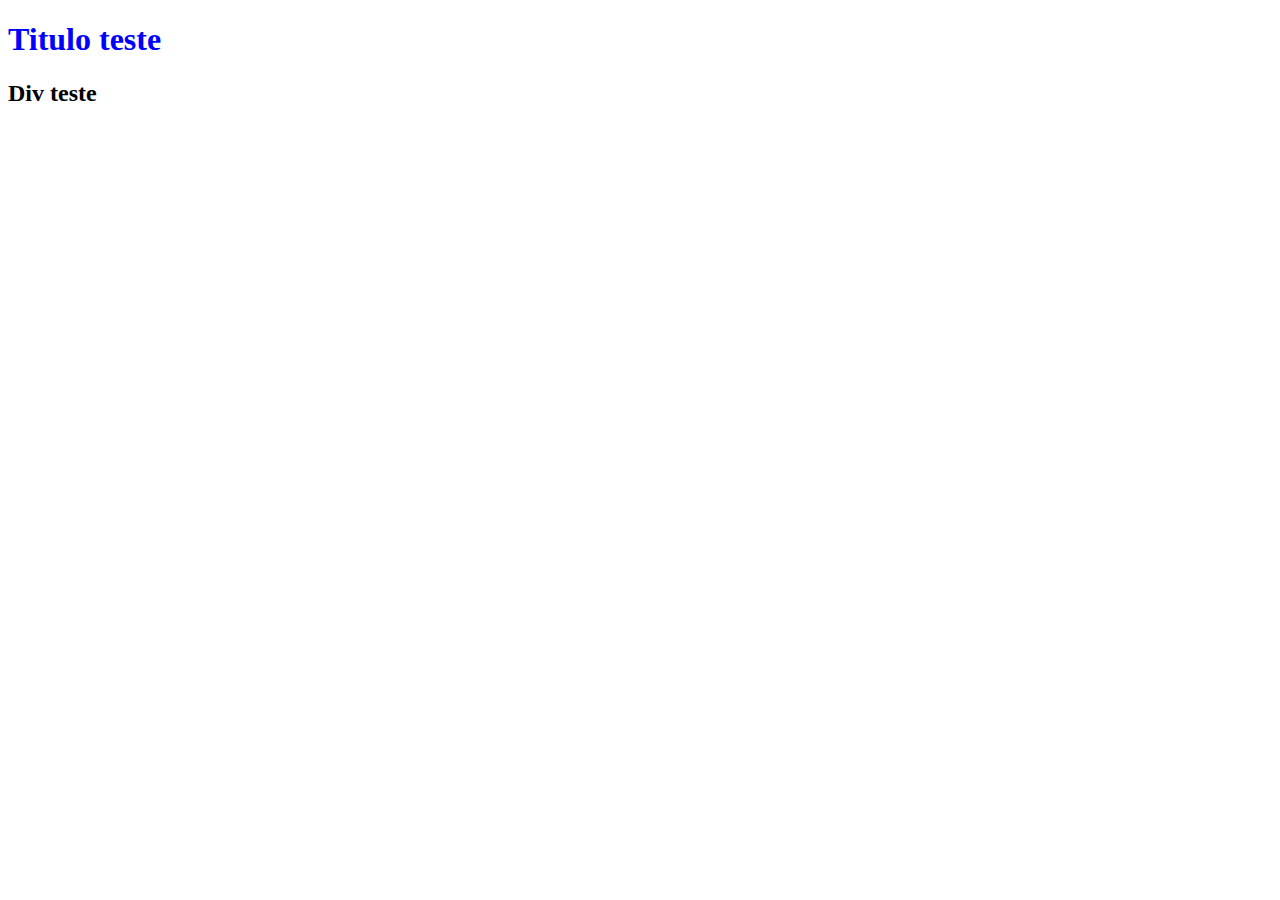
==== prova2_html_css_js/index.html @ 7e67b060 "primeiro commit de teste, prova" ====
<!DOCTYPE html>
<html>
    <head>
        <title>Prova 2</title>

        <link rel="stylesheet" href="css/style.css">        
        <meta charset="utf-8">
    </head>
    <body>
        <h1>Titulo teste</h1>        
        <div>

            <h2>Div teste</h2>

        </div>


    </body>

    <script src="js/index.js"></script>

</html>
---- prova2_html_css_js/css/style.css ----
h1{

    color: blue;
    
}
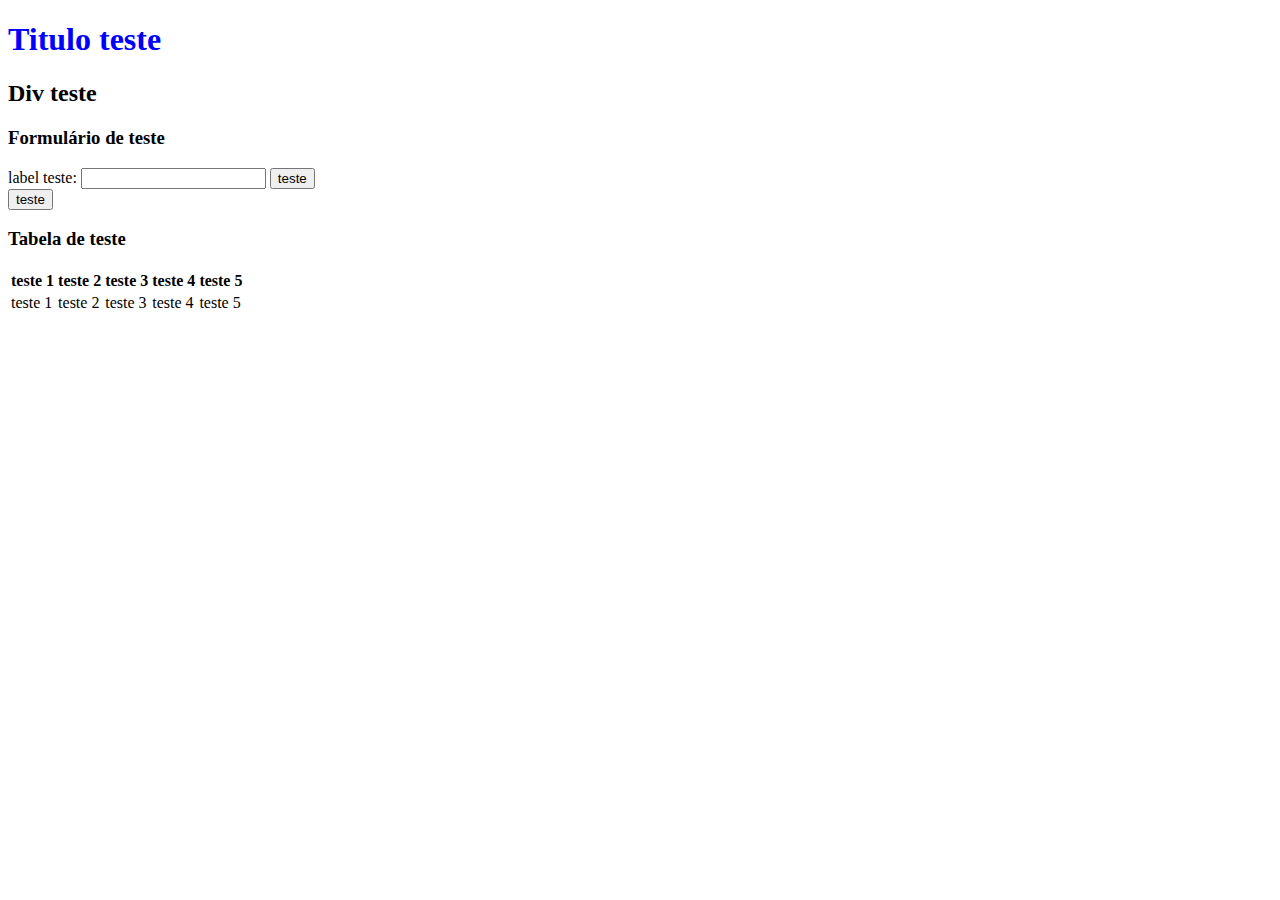
==== commit 194ba618: "segundo commit de teste" ====
--- a/prova2_html_css_js/index.html
+++ b/prova2_html_css_js/index.html
@@ -7,17 +7,61 @@
         <meta charset="utf-8">
     </head>
     <body>
-        <h1>Titulo teste</h1>        
+
+        <h1>Titulo teste</h1>      
+
         <div>
 
             <h2>Div teste</h2>
 
-        </div>
+            <form>
+                <div>
+                    <h3>Formulário de teste</h3>
+                    <label for="">label teste: </label>
+                    <input type="text" name="" id="">
+                    <input type="submit" value="teste" id="">
+                <!-- comentário -->
+
+                </div>
+                <input type="submit" value="teste" id="">
+                
+                <div>
+                    <h3>Tabela de teste</h3>
+                    
+                    <table>                       
+                        <thead>                       
+                            <tr>
+                                <th>teste 1</th>
+                                <th>teste 2</th>
+                                <th>teste 3</th>
+                                <th>teste 4</th>
+                                <th>teste 5</th>
+                            </tr>    
+                        </thead>
+                        <tbody>
+                            <!-- alguma coisa vai aparecer aqui dinamicamente -->
+                            <td>teste 1</td>
+                            <td>teste 2</td>
+                            <td>teste 3</td>
+                            <td>teste 4</td>
+                            <td>teste 5</td>
+
+                        </tbody>
+                        
+                    </table>
 
 
+
+                </div>
+
+
+            </form>
+        
+        
+        </div>
+   
+    
+        <script src="js/index.js"></script>
     </body>
-
-    <script src="js/index.js"></script>
-
 </html>
 
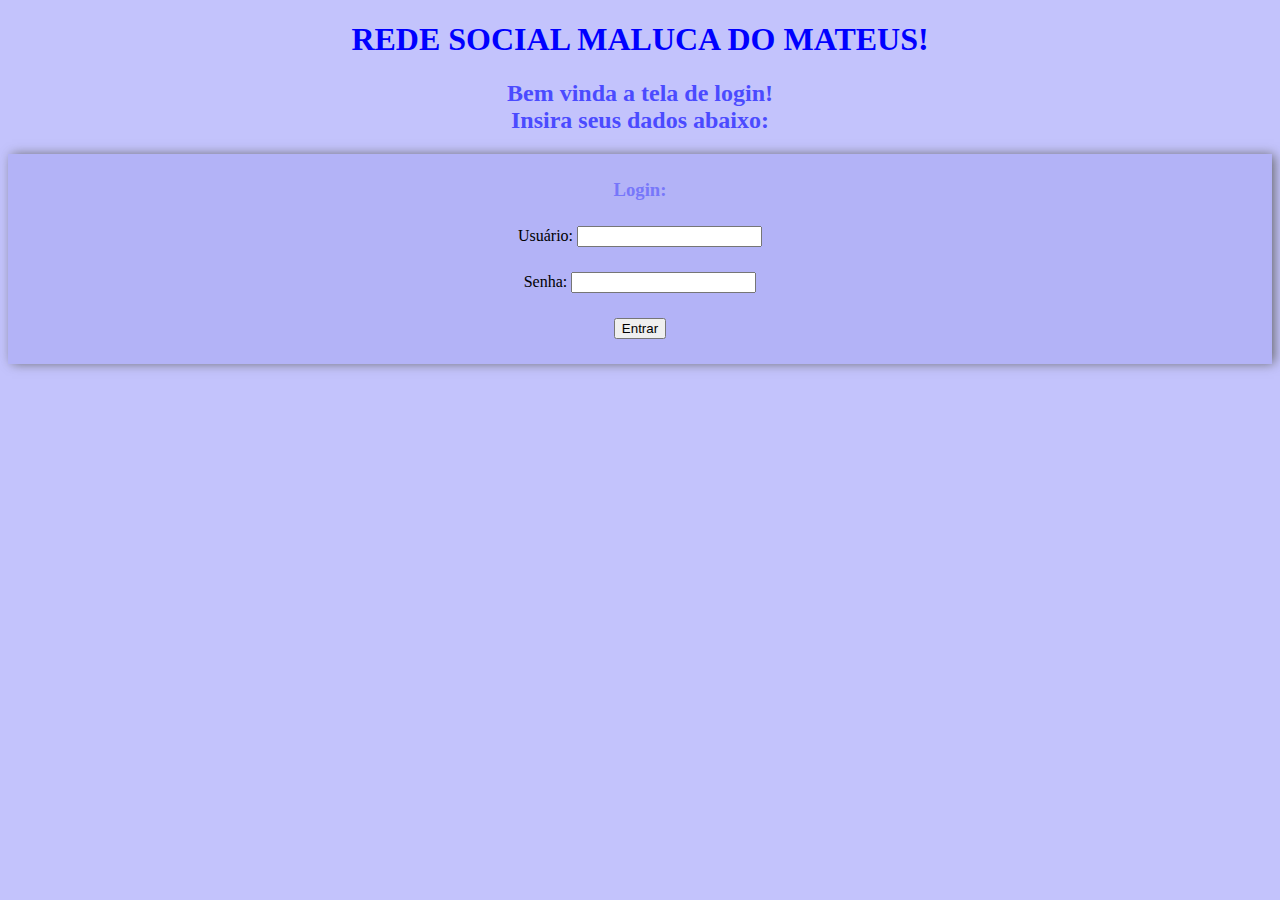
==== commit d7c674db: "prova finalizada" ====
--- a/prova2_html_css_js/index.html
+++ b/prova2_html_css_js/index.html
@@ -8,57 +8,37 @@
     </head>
     <body>
 
-        <h1>Titulo teste</h1>      
+        <h1>REDE SOCIAL MALUCA DO MATEUS!</h1>      
 
         <div>
 
-            <h2>Div teste</h2>
+            <h2>Bem vinda a tela de login! 
+                <br> Insira seus dados abaixo:</h2>
 
-            <form>
+            <form id="form">
                 <div>
-                    <h3>Formulário de teste</h3>
-                    <label for="">label teste: </label>
-                    <input type="text" name="" id="">
-                    <input type="submit" value="teste" id="">
-                <!-- comentário -->
+                    <h3>Login:</h3>
+                    <div class="usuario">
+                        <label for="user">Usuário: </label>
+                        <input type="text" name="" id="user">
+                    </div>
+                    
+                    <div class="senha">
+                        <label for="pass">Senha: </label>
+                        <input type="text" name="" id="pass">
+                    </div>
 
+                    <input type="button" value="Entrar" id="enter">
+                   
                 </div>
-                <input type="submit" value="teste" id="">
                 
-                <div>
-                    <h3>Tabela de teste</h3>
-                    
-                    <table>                       
-                        <thead>                       
-                            <tr>
-                                <th>teste 1</th>
-                                <th>teste 2</th>
-                                <th>teste 3</th>
-                                <th>teste 4</th>
-                                <th>teste 5</th>
-                            </tr>    
-                        </thead>
-                        <tbody>
-                            <!-- alguma coisa vai aparecer aqui dinamicamente -->
-                            <td>teste 1</td>
-                            <td>teste 2</td>
-                            <td>teste 3</td>
-                            <td>teste 4</td>
-                            <td>teste 5</td>
-
-                        </tbody>
-                        
-                    </table>
-
-
-
-                </div>
-
-
+                <div id="loginAns"></div>
             </form>
         
         
         </div>
+
+        
    
     
         <script src="js/index.js"></script>
--- a/prova2_html_css_js/css/style.css
+++ b/prova2_html_css_js/css/style.css
@@ -1,5 +1,39 @@
+body{
+    background-color: rgb(195, 195, 252);
+}
 h1{
+    color: rgb(0, 0, 255);
+    text-align: center;
+}
 
-    color: blue;
+h2{
+    color: rgb(75, 75, 255);
+    text-align: center;
+}
+h3{
+    color: rgb(119, 119, 250);
+    text-align: center;
+    padding-top: 25px;
+}
+
+#form{
+    text-align: center;
+    background-color: rgb(179, 179, 247);
+    box-shadow: 3px 0px 11px -1px #646464;
+}
+
+.usuario, .senha, #enter{
+
+    margin-top: 25px;
+    text-align: center;
     
+}
+#enter{
+    margin-bottom: 25px;
+}
+p{  
+    margin-top: 0;
+    padding-bottom: 25px;
+    font-size: 25px;
+    color: rgb(216, 0, 0);
 }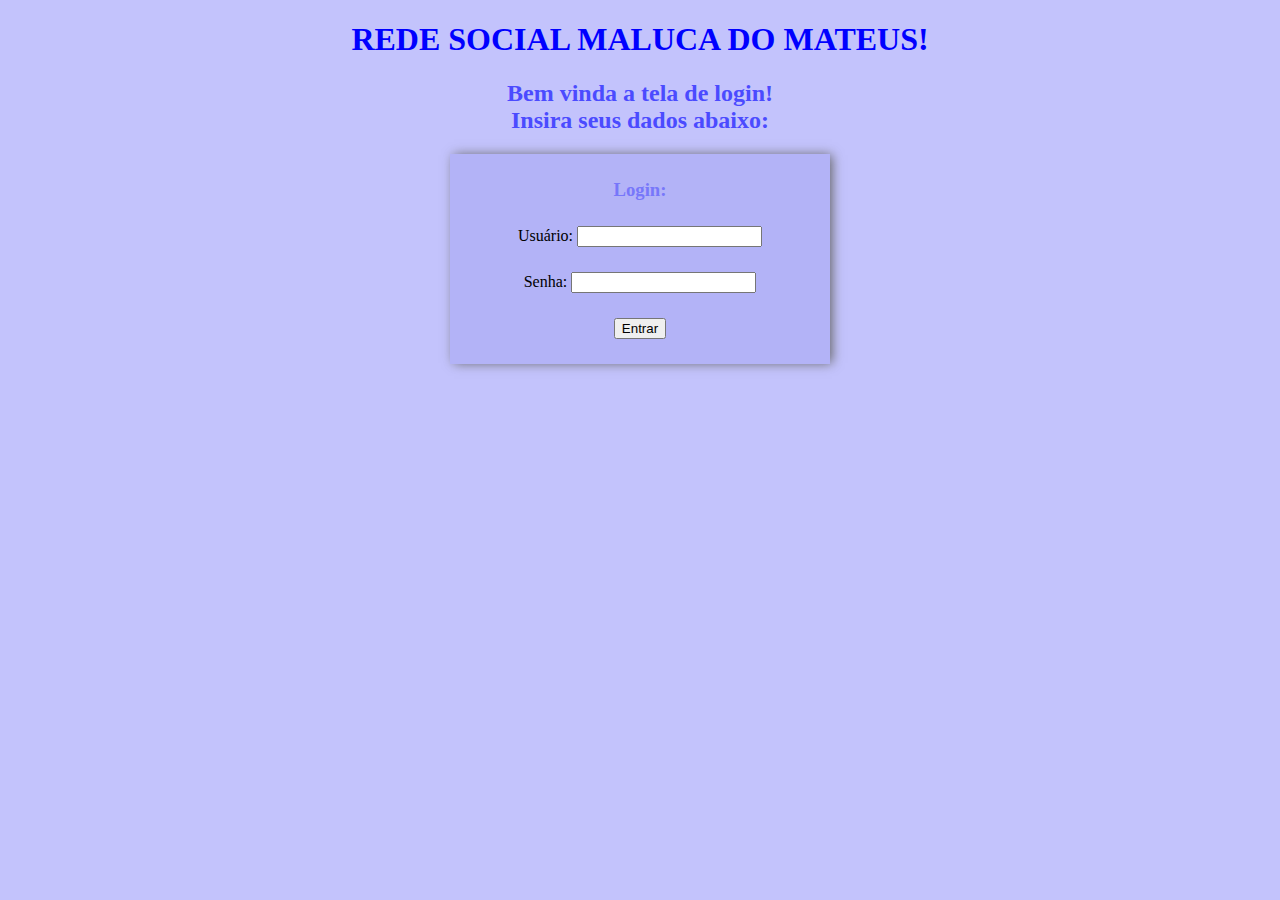
==== commit fa28c259: "prova finalizada 2" ====
--- a/prova2_html_css_js/index.html
+++ b/prova2_html_css_js/index.html
@@ -10,7 +10,7 @@
 
         <h1>REDE SOCIAL MALUCA DO MATEUS!</h1>      
 
-        <div>
+        <div class= "content">
 
             <h2>Bem vinda a tela de login! 
                 <br> Insira seus dados abaixo:</h2>
--- a/prova2_html_css_js/css/style.css
+++ b/prova2_html_css_js/css/style.css
@@ -9,6 +9,7 @@
 h2{
     color: rgb(75, 75, 255);
     text-align: center;
+   
 }
 h3{
     color: rgb(119, 119, 250);
@@ -20,6 +21,14 @@
     text-align: center;
     background-color: rgb(179, 179, 247);
     box-shadow: 3px 0px 11px -1px #646464;
+    
+}
+.content{
+    
+    justify-content: center;
+    padding-left: 35%;
+    padding-right: 35%;
+    padding-bottom: ;
 }
 
 .usuario, .senha, #enter{
